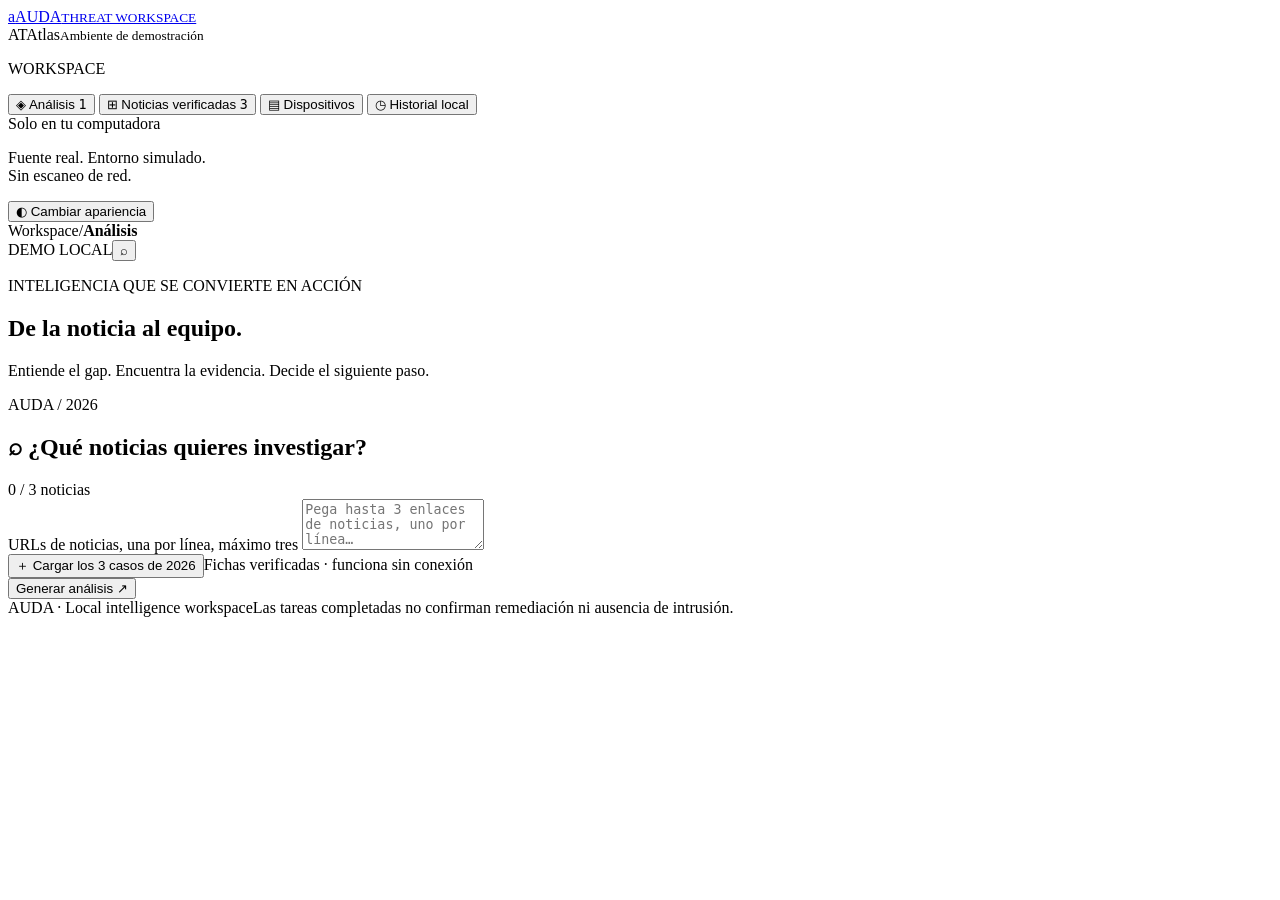
==== gui/web/index.html @ a9053545 "- new version" ====
<!doctype html>
<html lang="es">
<head>
  <meta charset="utf-8"><meta name="viewport" content="width=device-width,initial-scale=1">
  <meta name="auda-token" content="__TOKEN__">
  <title>AUDA · Threat workspace</title><link rel="stylesheet" href="/style.css">
  <script defer src="/app.js"></script>
</head>
<body>
<div class="workspace">
  <aside class="sidebar">
    <a class="brand" href="#analisis" aria-label="AUDA inicio"><span class="brand-icon">a</span><span>AUDA<small>THREAT WORKSPACE</small></span></a>
    <div class="space-switch"><span class="avatar">AT</span><span>Atlas<small>Ambiente de demostración</small></span><span class="local-dot"></span></div>
    <p class="nav-label">WORKSPACE</p>
    <nav aria-label="Navegación principal">
      <button class="nav active" data-view="analisis"><span>◈</span> Análisis <kbd>1</kbd></button>
      <button class="nav" data-view="fuentes"><span>⊞</span> Noticias verificadas <kbd>3</kbd></button>
      <button class="nav" data-view="inventario"><span>▤</span> Dispositivos</button>
      <button class="nav" data-view="historial"><span>◷</span> Historial local</button>
    </nav>
    <div class="sidebar-bottom"><span class="live-dot"></span> Solo en tu computadora<p>Fuente real. Entorno simulado.<br>Sin escaneo de red.</p><button class="quiet" id="theme-toggle" aria-label="Cambiar tema">◐ Cambiar apariencia</button></div>
  </aside>
  <main>
    <header class="toolbar"><div><span class="breadcrumb">Workspace</span><span class="slash">/</span><strong id="crumb">Análisis</strong></div><div class="toolbar-right"><span class="pill neutral">DEMO LOCAL</span><button class="icon-button" id="focus-search" title="Ir a noticias · Ctrl+K" aria-label="Ir a noticias">⌕</button></div></header>
    <div class="page">
      <section id="view-analisis" class="view">
        <div class="page-heading"><div><p class="eyebrow">INTELIGENCIA QUE SE CONVIERTE EN ACCIÓN</p><h1>De la noticia al equipo.</h1><p class="subtitle">Entiende el gap. Encuentra la evidencia. Decide el siguiente paso.</p></div><span class="edition">AUDA / 2026</span></div>
        <section class="composer" aria-labelledby="composer-title">
          <div class="composer-heading"><h2 id="composer-title"><span class="search-symbol">⌕</span> ¿Qué noticias quieres investigar?</h2><span id="url-count" class="tiny">0 / 3 noticias</span></div>
          <label class="sr-only" for="urls">URLs de noticias, una por línea, máximo tres</label>
          <textarea id="urls" rows="3" spellcheck="false" placeholder="Pega hasta 3 enlaces de noticias, uno por línea…"></textarea>
          <div class="composer-footer"><div><button class="text-button" id="use-three">＋ Cargar los 3 casos de 2026</button><span class="hint">Fichas verificadas · funciona sin conexión</span></div><button class="primary" id="analyze">Generar análisis <span>↗</span></button></div>
          <p id="input-error" class="error" role="alert" hidden></p>
        </section>
        <div id="results" aria-live="polite"></div>
      </section>
      <section id="view-fuentes" class="view" hidden></section>
      <section id="view-inventario" class="view" hidden></section>
      <section id="view-historial" class="view" hidden></section>
    </div>
    <footer class="app-footer"><span>AUDA · Local intelligence workspace</span><span>Las tareas completadas no confirman remediación ni ausencia de intrusión.</span></footer>
  </main>
</div>
<dialog id="inspector" aria-labelledby="inspector-title"><div id="inspector-content"></div></dialog>
<div class="toast" id="toast" role="status" hidden></div>
</body>
</html>
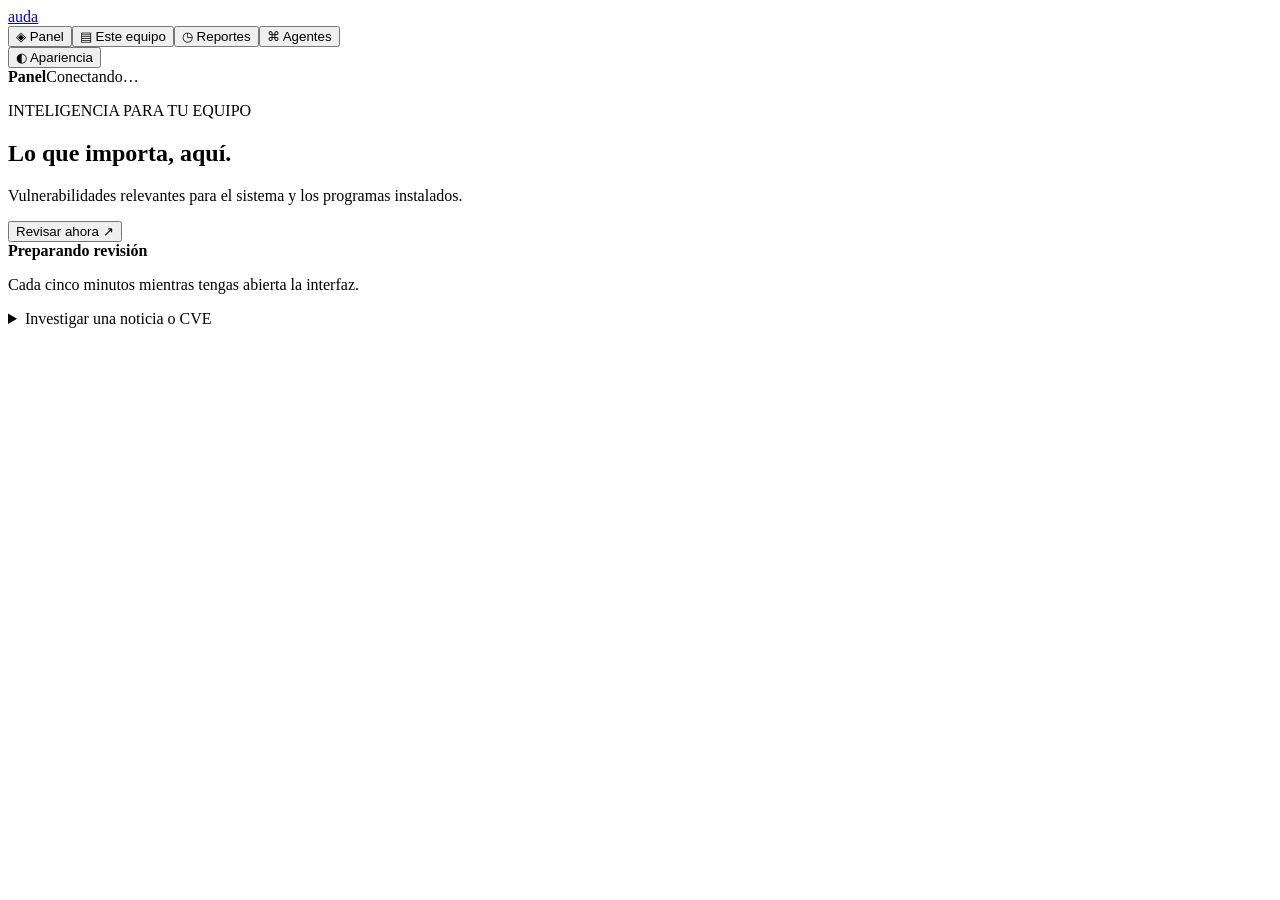
==== commit b96ae1f8: "feat: monitoreo real de vulnerabilidades y evidencia para el SOC" ====
--- a/gui/web/index.html
+++ b/gui/web/index.html
@@ -1,47 +1,9 @@
 <!doctype html>
-<html lang="es">
-<head>
-  <meta charset="utf-8"><meta name="viewport" content="width=device-width,initial-scale=1">
-  <meta name="auda-token" content="__TOKEN__">
-  <title>AUDA · Threat workspace</title><link rel="stylesheet" href="/style.css">
-  <script defer src="/app.js"></script>
-</head>
-<body>
-<div class="workspace">
-  <aside class="sidebar">
-    <a class="brand" href="#analisis" aria-label="AUDA inicio"><span class="brand-icon">a</span><span>AUDA<small>THREAT WORKSPACE</small></span></a>
-    <div class="space-switch"><span class="avatar">AT</span><span>Atlas<small>Ambiente de demostración</small></span><span class="local-dot"></span></div>
-    <p class="nav-label">WORKSPACE</p>
-    <nav aria-label="Navegación principal">
-      <button class="nav active" data-view="analisis"><span>◈</span> Análisis <kbd>1</kbd></button>
-      <button class="nav" data-view="fuentes"><span>⊞</span> Noticias verificadas <kbd>3</kbd></button>
-      <button class="nav" data-view="inventario"><span>▤</span> Dispositivos</button>
-      <button class="nav" data-view="historial"><span>◷</span> Historial local</button>
-    </nav>
-    <div class="sidebar-bottom"><span class="live-dot"></span> Solo en tu computadora<p>Fuente real. Entorno simulado.<br>Sin escaneo de red.</p><button class="quiet" id="theme-toggle" aria-label="Cambiar tema">◐ Cambiar apariencia</button></div>
-  </aside>
-  <main>
-    <header class="toolbar"><div><span class="breadcrumb">Workspace</span><span class="slash">/</span><strong id="crumb">Análisis</strong></div><div class="toolbar-right"><span class="pill neutral">DEMO LOCAL</span><button class="icon-button" id="focus-search" title="Ir a noticias · Ctrl+K" aria-label="Ir a noticias">⌕</button></div></header>
-    <div class="page">
-      <section id="view-analisis" class="view">
-        <div class="page-heading"><div><p class="eyebrow">INTELIGENCIA QUE SE CONVIERTE EN ACCIÓN</p><h1>De la noticia al equipo.</h1><p class="subtitle">Entiende el gap. Encuentra la evidencia. Decide el siguiente paso.</p></div><span class="edition">AUDA / 2026</span></div>
-        <section class="composer" aria-labelledby="composer-title">
-          <div class="composer-heading"><h2 id="composer-title"><span class="search-symbol">⌕</span> ¿Qué noticias quieres investigar?</h2><span id="url-count" class="tiny">0 / 3 noticias</span></div>
-          <label class="sr-only" for="urls">URLs de noticias, una por línea, máximo tres</label>
-          <textarea id="urls" rows="3" spellcheck="false" placeholder="Pega hasta 3 enlaces de noticias, uno por línea…"></textarea>
-          <div class="composer-footer"><div><button class="text-button" id="use-three">＋ Cargar los 3 casos de 2026</button><span class="hint">Fichas verificadas · funciona sin conexión</span></div><button class="primary" id="analyze">Generar análisis <span>↗</span></button></div>
-          <p id="input-error" class="error" role="alert" hidden></p>
-        </section>
-        <div id="results" aria-live="polite"></div>
-      </section>
-      <section id="view-fuentes" class="view" hidden></section>
-      <section id="view-inventario" class="view" hidden></section>
-      <section id="view-historial" class="view" hidden></section>
-    </div>
-    <footer class="app-footer"><span>AUDA · Local intelligence workspace</span><span>Las tareas completadas no confirman remediación ni ausencia de intrusión.</span></footer>
-  </main>
-</div>
-<dialog id="inspector" aria-labelledby="inspector-title"><div id="inspector-content"></div></dialog>
-<div class="toast" id="toast" role="status" hidden></div>
-</body>
-</html>
+<html lang="es"><head><meta charset="utf-8"><meta name="viewport" content="width=device-width,initial-scale=1"><meta name="auda-token" content="__TOKEN__"><title>auda</title><link rel="stylesheet" href="/style.css"><script defer src="/app.js"></script></head>
+<body><div class="workspace"><aside class="sidebar"><a class="brand wordmark" href="#panel" aria-label="auda inicio">auda</a><nav aria-label="Navegación principal"><button class="nav active" data-view="analisis"><span>◈</span> Panel</button><button class="nav" data-view="inventario"><span>▤</span> Este equipo</button><button class="nav" data-view="historial"><span>◷</span> Reportes</button><button class="nav" data-view="agentes"><span>⌘</span> Agentes</button></nav><div class="sidebar-bottom"><button class="quiet" id="theme-toggle" aria-label="Cambiar tema">◐ Apariencia</button></div></aside>
+<main><header class="toolbar"><strong id="crumb">Panel</strong><span id="connection" class="tiny">Conectando…</span></header><div class="page">
+<section id="view-analisis" class="view"><div class="page-heading"><div><p class="eyebrow">INTELIGENCIA PARA TU EQUIPO</p><h1>Lo que importa, aquí.</h1><p class="subtitle">Vulnerabilidades relevantes para el sistema y los programas instalados.</p></div><button class="primary" id="review">Revisar ahora ↗</button></div>
+<div id="host-summary"></div><section class="panel monitor-panel"><div><span class="live-dot" id="monitor-dot"></span><strong id="monitor-title">Preparando revisión</strong><p id="monitor-info" class="subtitle">Cada cinco minutos mientras tengas abierta la interfaz.</p></div><div class="monitor-meta"><span id="last-review" class="tiny"></span><span id="source-name" class="tiny"></span></div></section><div id="source-status" class="source-states"></div><p id="service-error" class="error" role="alert" hidden></p>
+<details class="composer manual-composer"><summary>Investigar una noticia o CVE</summary><label class="sr-only" for="urls">Hasta tres enlaces o identificadores CVE</label><textarea id="urls" rows="2" placeholder="Pega un aviso oficial, su texto o un identificador CVE-2026-…" spellcheck="false"></textarea><div class="composer-footer"><span class="tiny">Máximo tres entradas. Se contrastan con este equipo.</span><button class="secondary" id="analyze">Generar análisis ↗</button></div><p id="input-error" class="error" role="alert" hidden></p></details><div id="results" aria-live="polite"></div></section>
+<section id="view-inventario" class="view" hidden></section><section id="view-historial" class="view" hidden></section><section id="view-agentes" class="view" hidden></section></div></main></div>
+<dialog id="inspector" aria-labelledby="inspector-title"><div id="inspector-content"></div></dialog><div class="toast" id="toast" role="status" hidden></div></body></html>
